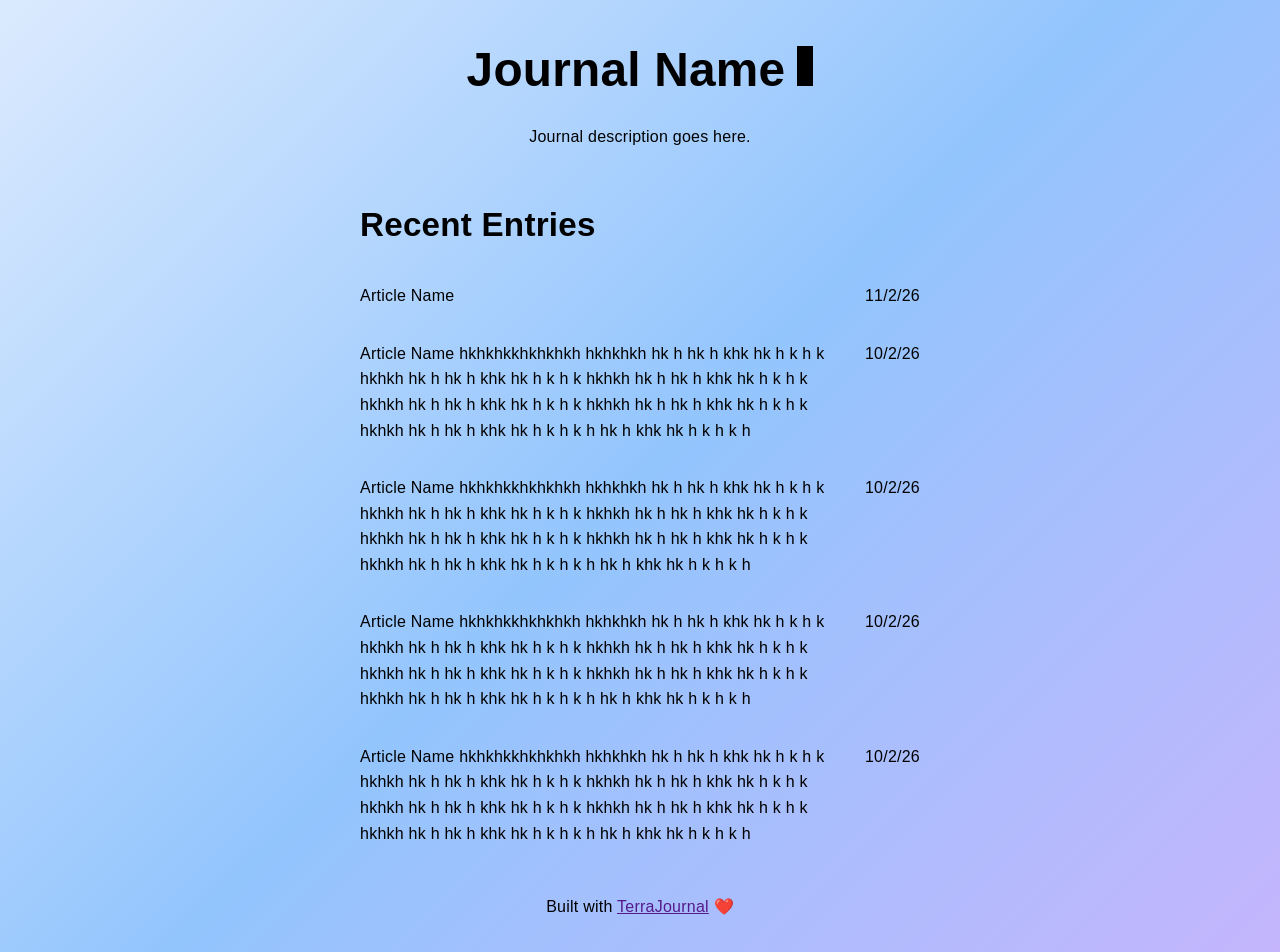
==== src/index.html @ 15dad1d0 "Initial commit" ====
<!--
  TerraJournal v0.1.0
  2026 Sachin Suresh
  Licensed under GNU GPLv3 
-->
  
<!DOCTYPE html>
<html lang="en">
  <head>
    <meta charset="UTF-8">
    <meta name="viewport" content="width=device-width, initial-scale=1.0">
    <meta http-equiv="X-UA-Compatible" content="ie=edge">
    <link rel="stylesheet" href="styles.css" />
    <title>Blog Name</title>
  </head>
  <body>
    <header>
      <h1>Journal Name</h1>
      <p>Journal description goes here.</p>
    </header>
    <nav>
      <h3>Recent Entries</h3>
      <div id="article-links">
        <div class="article-link">
          <a href="#">Article Name</a>
          <span>11/2/26</span>
        </div>
        <div class="article-link">
          <a href="#">Article Name hkhkhkkhkhkhkh hkhkhkh hk h hk h khk hk h k h k hkhkh hk h hk h khk hk h k h k hkhkh hk h hk h khk hk h k h k hkhkh hk h hk h khk hk h k h k hkhkh hk h hk h khk hk h k h k hkhkh hk h hk h khk hk h k h k  h hk h khk hk h k h k h</a>
          <span>10/2/26</span>
        </div>
        <div class="article-link">
          <a href="#">Article Name hkhkhkkhkhkhkh hkhkhkh hk h hk h khk hk h k h k hkhkh hk h hk h khk hk h k h k hkhkh hk h hk h khk hk h k h k hkhkh hk h hk h khk hk h k h k hkhkh hk h hk h khk hk h k h k hkhkh hk h hk h khk hk h k h k  h hk h khk hk h k h k h</a>
          <span>10/2/26</span>
        </div>
        <div class="article-link">
          <a href="#">Article Name hkhkhkkhkhkhkh hkhkhkh hk h hk h khk hk h k h k hkhkh hk h hk h khk hk h k h k hkhkh hk h hk h khk hk h k h k hkhkh hk h hk h khk hk h k h k hkhkh hk h hk h khk hk h k h k hkhkh hk h hk h khk hk h k h k  h hk h khk hk h k h k h</a>
          <span>10/2/26</span>
        </div>
        <div class="article-link">
          <a href="#">Article Name hkhkhkkhkhkhkh hkhkhkh hk h hk h khk hk h k h k hkhkh hk h hk h khk hk h k h k hkhkh hk h hk h khk hk h k h k hkhkh hk h hk h khk hk h k h k hkhkh hk h hk h khk hk h k h k hkhkh hk h hk h khk hk h k h k  h hk h khk hk h k h k h</a>
          <span>10/2/26</span>
        </div>
      </div>
    </nav>
    <footer>
      Built with <a href>TerraJournal</a> ❤️
    </footer>
  </body>
</html>
---- src/styles.css ----
/*
  TerraJournal v0.1.0
  2026 Sachin Suresh
  Licensed under GNU GPLv3 
*/

/**************/
/* CSS Resets */
/**************/

/* Use a more-intuitive box-sizing model */
*, *::before, *::after {
    box-sizing: border-box;
}

/* Remove any default user agent margins */
*:not(dialog) {
    margin: 0;
}

/***************/
/* Type scale /*/
/***************/

h1 {
    font-size: 2.986rem;

    @media screen and (max-width: 576px) {
        font-size: 2.488rem;
    }
}

h2 {
    font-size: 2.488rem;

    @media screen and (max-width: 576px) {
        font-size: 2.074rem;
    }
}

h3 {
    font-size: 2.074rem;

    @media screen and (max-width: 576px) {
        font-size: 1.728rem;
    }
}

p {
    font-size: 1rem;
}

/***************/
/* Base styles */
/***************/

:root {
    --page-content-max-width: 35rem;
}

body {
    font-family: 'Trebuchet MS', sans-serif;
    letter-spacing: 0.015rem;
    line-height: 1.6;
    min-height: 100vh;
    background: #dbeafe;
    background: linear-gradient(135deg, #dbeafe, #93c5fd, #c4b5fd);
}

body {
    display: flex;
    flex-direction: column;
    align-items: center;
    row-gap: 3rem;
    padding: 2rem;
}

header {
    text-align: center;
    max-width: var(--page-content-max-width);

    & a {
        display: inline-block;
        text-decoration: none;
        margin-bottom: 1rem;

        &:hover {
            text-decoration: underline;
        }
    }

    & h1 {
        margin-bottom: 1rem;

        &:not(#article-header)::after {
            content: '';
            display: inline-block;
            width: 1rem;
            height: 2.5rem;
            margin-left: 0.75rem;
            background: black;
            animation: blinkingCursor 1s steps(1) infinite            
        }
    }
}

nav, article {
    flex-grow: 1;
    max-width: var(--page-content-max-width);
}

nav {
    & h3 {
        margin-bottom: 2rem;
    }

    & #article-links {
        display: flex;
        flex-direction: column;
        row-gap: 2rem;

        & .article-link {
            display: flex;
            flex-basis: 100%;

            &:hover {
                cursor: pointer;
                outline: 0.125rem solid black;
                outline-offset: 1rem;
                border-radius: 0.5rem;
                animation: headingHover 900ms steps(1) infinite   
            }

            & > a {
                display: inline-block;
                flex-grow: 1;
                padding-right: 1rem;
                color: black;
                text-decoration: none;
            }
            
            & span {
                align-self: flex-start;
            }
        }
    }
}

article {
    & p:nth-of-type(1n+2) {
        margin-top: 1rem;
    }
}

/**************/
/* Keyframes /*/
/**************/

@keyframes blinkingCursor {
    50% {
        opacity: 0;
    }
}

@keyframes headingHover {
    25% {
        outline-style: dashed;
    }
    50% {
        outline-style: dotted;
    }
    75% {
        outline-style: dashed;
    }
}
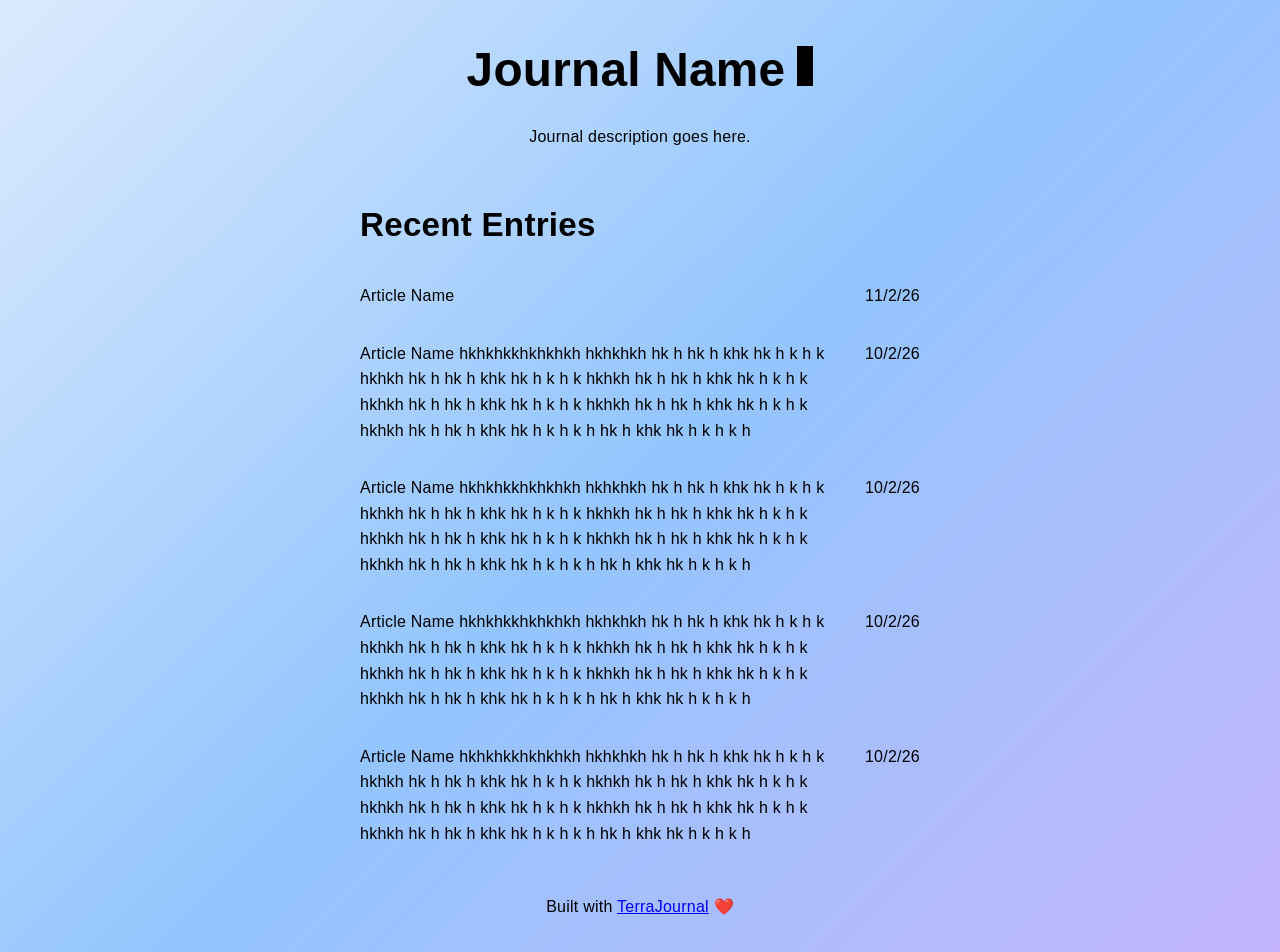
==== commit 3b01b3a5: "Summary of Changes: Adjusted links to point to new repo." ====
--- a/src/index.html
+++ b/src/index.html
@@ -2,6 +2,7 @@
   TerraJournal v0.1.0
   2026 Sachin Suresh
   Licensed under GNU GPLv3 
+  https://github.com/SureshS13/TerraJournal
 -->
   
 <!DOCTYPE html>
@@ -44,7 +45,7 @@
       </div>
     </nav>
     <footer>
-      Built with <a href>TerraJournal</a> ❤️
+      Built with <a href="https://github.com/SureshS13/TerraJournal" target="_blank">TerraJournal</a> ❤️
     </footer>
   </body>
 </html>
--- a/src/styles.css
+++ b/src/styles.css
@@ -2,6 +2,7 @@
   TerraJournal v0.1.0
   2026 Sachin Suresh
   Licensed under GNU GPLv3 
+  https://github.com/SureshS13/TerraJournal
 */
 
 /**************/
